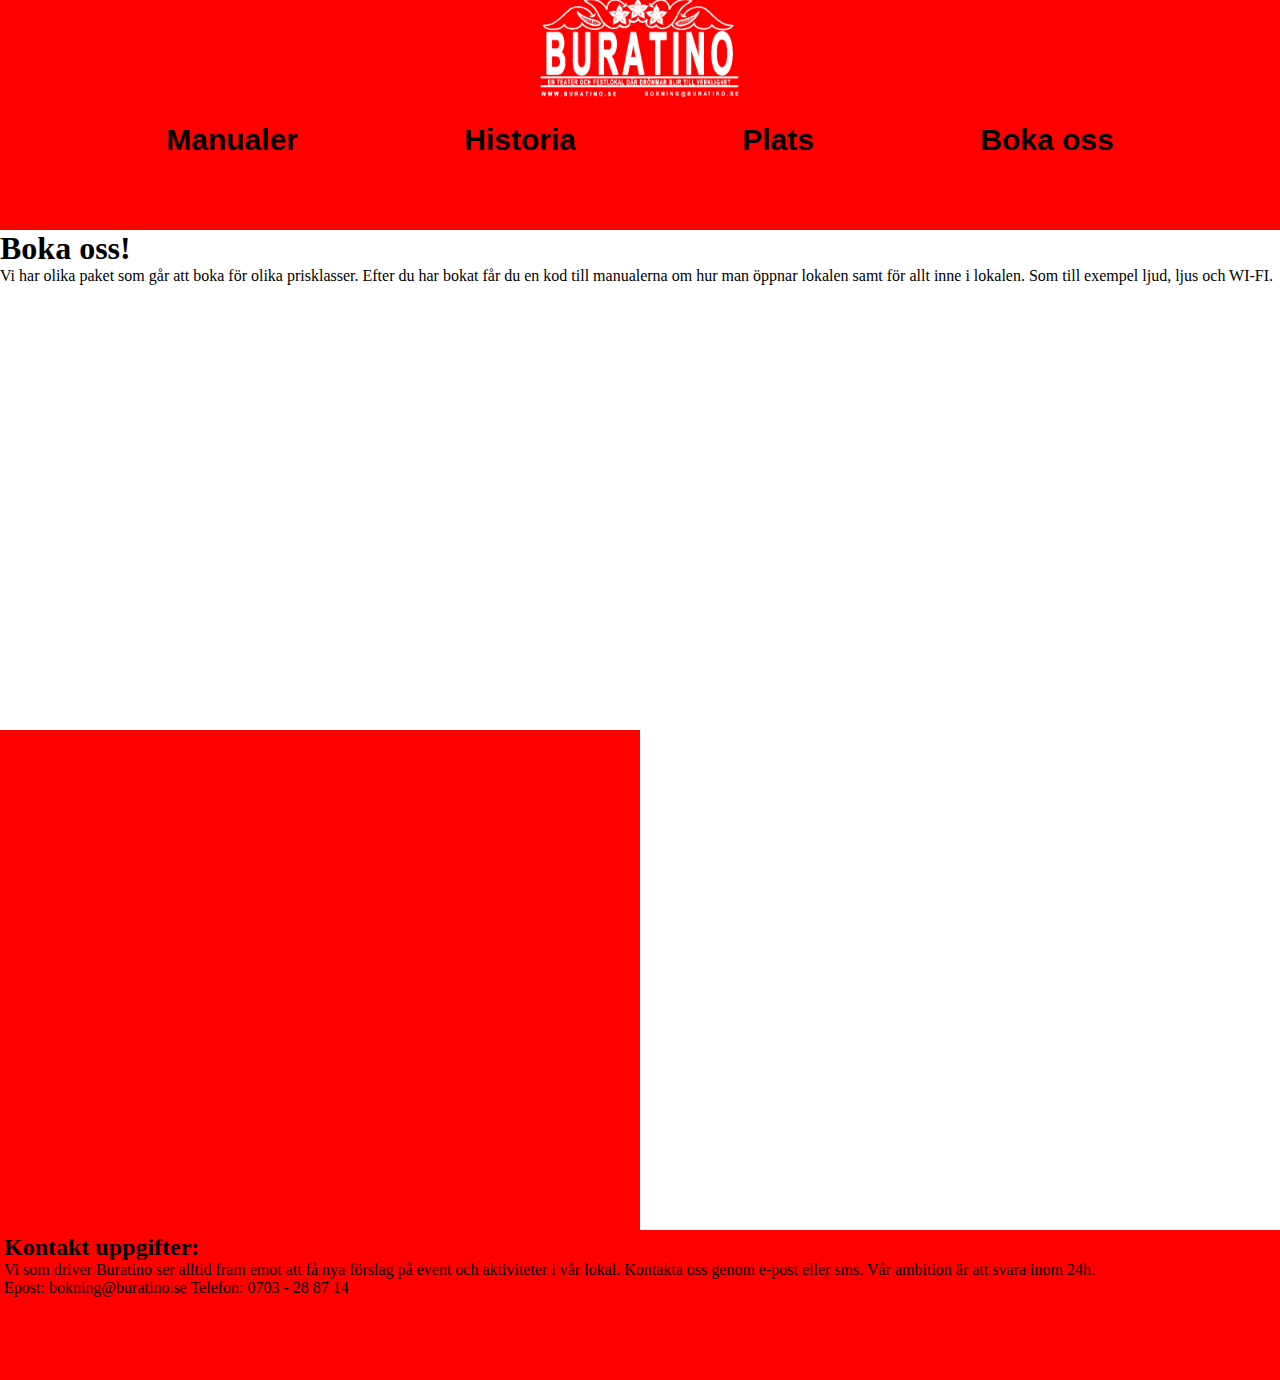
==== boka.html @ d0e830de "commit 4" ====
<!DOCTYPE html>
<html lang="en">
<head>
    <meta charset="UTF-8">
    <meta name="viewport" content="width=device-width, initial-scale=1.0">
    <meta http-equiv="X-UA-Compatible" content="ie=edge">
    <title>Buratino</title>
    <link rel="stylesheet" href="css/style.css">
</head>
<body>
    <div class="wrapper">
        <header class="he">
                <a href="index.html"><img src="img/skylt_buratino_hemsida_vit.PNG" alt=""></a>
        </header>
        <div class="aa">
            <a href="index.html"><img src="img/Home_button.png" alt=""></a>
        </div>
        <nav>
            <ul class="navlinks">
                <li><a href="manualer.html">Manualer</a></li>
                <li><a href="historia.html">Historia</a></li>
                <li><a href="plats.html">Plats</a></li>
                <li><a href="boka.html">Boka oss</a></li>
            </ul> 
            <div class="burger">
                <div class="line1"></div>
                <div class="line2"></div>
                <div class="line3"></div>
            </div>
        </nav>

        <section class="s1">
        <h1>Boka oss!</h1>
        <p>Vi har olika paket som går att boka för olika prisklasser. Efter du har bokat får du en kod till manualerna om hur man öppnar lokalen samt för allt inne i lokalen. Som till exempel ljud, ljus och WI-FI.</p>
        </section>
        <section class="s2"></section>
        <section class="s3"></section>
        <footer class="fo">
            <h1>Kontakt uppgifter: </h1> 
            <p> Vi som driver Buratino ser alltid fram emot att få nya förslag på event och aktiviteter i vår lokal. Kontakta oss genom e-post eller sms. Vår ambition är att svara inom 24h.</p>
            <p>Epost: bokning@buratino.se     Telefon: 0703 - 28 87 14</p>
        </footer>

    </div>

</body>

    <script src="js/index.js"></script>
</html>
---- css/style.css ----
*{
    padding: 0;
    margin: 0;
    box-sizing: border-box;
    overflow-x: hidden;
}

body{
    background: red;
}

.wrapper{
    display: grid;
    height: 1680px;
    width: 100%;
    grid-template-columns: repeat(4,1fr);
    grid-template-rows: 100px 500px 500px 500px 200px;
    grid-template-areas: 
    "aa he he na"
    "s1 s1 s1 s1"
    "s2 s2 s2 s2"
    "s3 s3 s3 s3"
    "fo fo fo fo"
    ;
}

.aa{
    grid-area: aa;
    border: solid black;
}

.aa a{
    width: 100%;
    height: 100%;
    display: flex;
    justify-content: center;
    align-items: center;
}

.aa img{
    height: auto;
    width: 50%;
    padding-bottom: 10px;
}

.he{
    height: 100px;
    grid-area: he;
    display: flex;
    justify-content: center;
    align-items: center;
}

.he img{
    height: auto;
    width: 150px;
}

nav{
    grid-area: na;
    display: flex;
    justify-content: center;
    align-items: center;
    height: 100px;
    font-family: sans-serif;
    background-color: red;
    border: black solid;
}

.navlinks{
    display: flex;
    flex-direction: column;
    justify-content: space-around;
    align-items: center;
    right: 0px;
    position: absolute;
    height: 90vh;
    top: -90vh;
    width: 25vw;
    background-color: red;
    transition: all 1.5s;
    border-bottom: solid black;
    border-left: solid black;
    border-right: black solid;
}

.navActive{
    transform: translateY(100vh);
}

.navlinks li{
    list-style: none;
}

.navlinks a{
    color: black;
    text-decoration: none;
    font-weight: bold;
    font-size: 20px;
    cursor: pointer;
}

.navlinks a:hover{
    color: gold;
}

.burger div{
    width: 25px;
    height: 3px;
    background-color: black;
    margin: 5px;
    border-radius: 10%;
    transition: all 1s;
}

.burger{
    cursor: pointer;
}

.toggle .line1{
    transform: rotate(-45deg) translate(-5px, 6px);
}

.toggle .line2{
    opacity: 0;
}

.toggle .line3{
    transform: rotate(45deg) translate(-5px, -6px);
}

.s1{
    grid-area: s1;
    height: 500px;
    background-color: white;
}

.s2{
    grid-area: s2;
    height: 500px;
}

.s3{
    grid-area: s3;
    height: 500px;
    background-color: white;
}

.fo{
    grid-area: fo;
    height: 80px;
    margin: 4px;
    justify-content: center;
    align-items: center;
}

.fo h1{
    font-size: medium;
}

.fo p{
    font-size: x-small;
}

@media screen and (min-width: 479px){
    .wrapper{
        display: grid;
        height: 1280px;
        width: 100vw;
        grid-template-rows: 100px 80px 500px 500px 100px;
        grid-template-columns: 1fr 1fr;
        grid-template-areas: 
        "he he"
        "na na"
        "s1 s1"
        "s2 s3"
        "fo fo"
        ;
    }

    .aa{
        display: none;
    }

    .he{
        grid-area: he;
    }

    .burger{
        display: none;
    }

    nav{
        border: none;
    }

    .navlinks{
        display: flex;
        flex-direction: row;
        justify-content: space-evenly;
        align-items: center;
        height: 80px;
        top: 100px;
        width: 100vw;
        background: none;
        position: absolute;
        border: none;
        transition: none;
    }

    .fo h1{
        font-size: large;
    }

    .fo p{
        font-size: small;
    }
}

@media screen and (min-width: 769px){
    .wrapper{
        display: grid;
        height: 1380px;
        width: 100vw;
        grid-template-rows: 150px 80px 500px 500px 150px;
        grid-template-columns: 1fr 1fr;
        grid-template-areas: 
        "he he"
        "na na"
        "s1 s1"
        "s2 s3"
        "fo fo"
        ;
    }

    .he img{
        height: auto;
        width: 200px;
    }
   
    .navlinks a{
        color: black;
        text-decoration: none;
        font-weight: bold;
        font-size: 30px;
        cursor: pointer;
    }

    .fo h1{
        font-size: x-large;
    }

    .fo p{
        font-size: medium;
    }
}
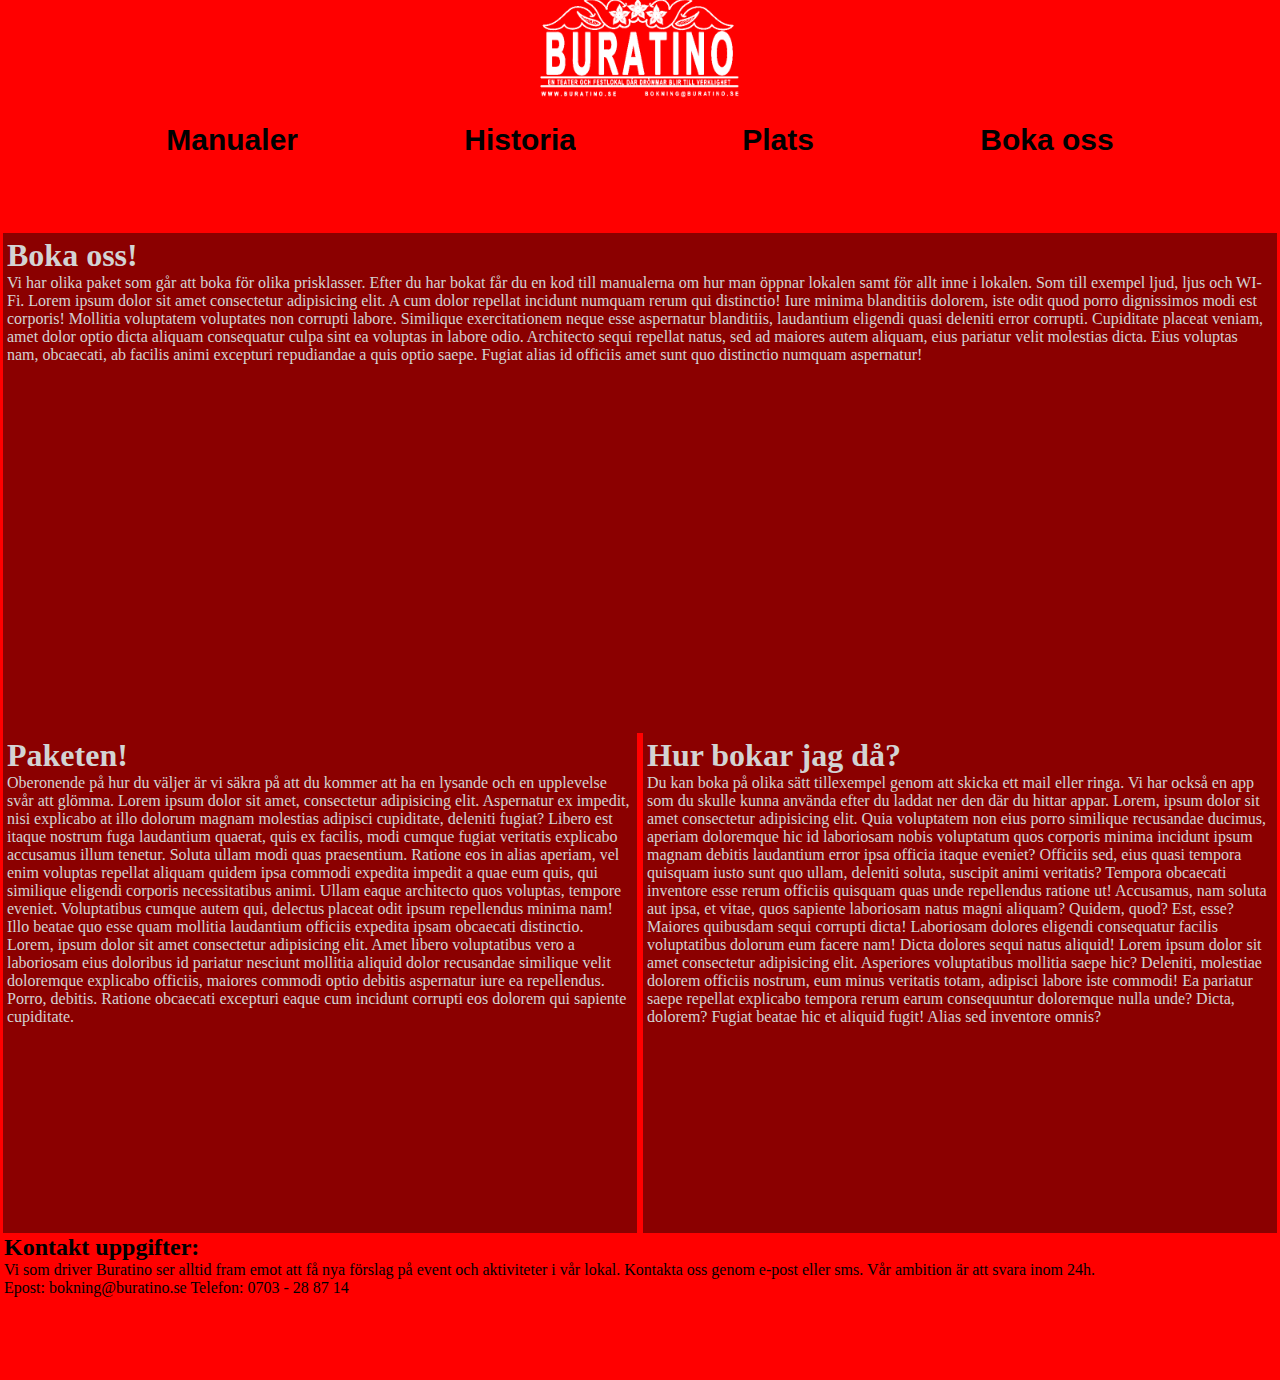
==== commit 31d612c0: "last commit" ====
--- a/boka.html
+++ b/boka.html
@@ -31,10 +31,13 @@
 
         <section class="s1">
         <h1>Boka oss!</h1>
-        <p>Vi har olika paket som går att boka för olika prisklasser. Efter du har bokat får du en kod till manualerna om hur man öppnar lokalen samt för allt inne i lokalen. Som till exempel ljud, ljus och WI-FI.</p>
+        <p>Vi har olika paket som går att boka för olika prisklasser. Efter du har bokat får du en kod till manualerna om hur man öppnar lokalen samt för allt inne i lokalen. Som till exempel ljud, ljus och WI-Fi. Lorem ipsum dolor sit amet consectetur adipisicing elit. A cum dolor repellat incidunt numquam rerum qui distinctio! Iure minima blanditiis dolorem, iste odit quod porro dignissimos modi est corporis! Mollitia voluptatem voluptates non corrupti labore. Similique exercitationem neque esse aspernatur blanditiis, laudantium eligendi quasi deleniti error corrupti. Cupiditate placeat veniam, amet dolor optio dicta aliquam consequatur culpa sint ea voluptas in labore odio. Architecto sequi repellat natus, sed ad maiores autem aliquam, eius pariatur velit molestias dicta. Eius voluptas nam, obcaecati, ab facilis animi excepturi repudiandae a quis optio saepe. Fugiat alias id officiis amet sunt quo distinctio numquam aspernatur!</p>
         </section>
-        <section class="s2"></section>
-        <section class="s3"></section>
+        <section class="s2"><h1>Paketen!</h1>
+        <p>Oberonende på hur du väljer är vi säkra på att du kommer att ha en lysande och en upplevelse svår att glömma. Lorem ipsum dolor sit amet, consectetur adipisicing elit. Aspernatur ex impedit, nisi explicabo at illo dolorum magnam molestias adipisci cupiditate, deleniti fugiat? Libero est itaque nostrum fuga laudantium quaerat, quis ex facilis, modi cumque fugiat veritatis explicabo accusamus illum tenetur. Soluta ullam modi quas praesentium. Ratione eos in alias aperiam, vel enim voluptas repellat aliquam quidem ipsa commodi expedita impedit a quae eum quis, qui similique eligendi corporis necessitatibus animi. Ullam eaque architecto quos voluptas, tempore eveniet. Voluptatibus cumque autem qui, delectus placeat odit ipsum repellendus minima nam! Illo beatae quo esse quam mollitia laudantium officiis expedita ipsam obcaecati distinctio. Lorem, ipsum dolor sit amet consectetur adipisicing elit. Amet libero voluptatibus vero a laboriosam eius doloribus id pariatur nesciunt mollitia aliquid dolor recusandae similique velit doloremque explicabo officiis, maiores commodi optio debitis aspernatur iure ea repellendus. Porro, debitis. Ratione obcaecati excepturi eaque cum incidunt corrupti eos dolorem qui sapiente cupiditate.</p>
+        </section>
+        <section class="s3"><h1>Hur bokar jag då?</h1>
+        <p>Du kan boka på olika sätt tillexempel genom att skicka ett mail eller ringa. Vi har också en app som du skulle kunna använda efter du laddat ner den där du hittar appar. Lorem, ipsum dolor sit amet consectetur adipisicing elit. Quia voluptatem non eius porro similique recusandae ducimus, aperiam doloremque hic id laboriosam nobis voluptatum quos corporis minima incidunt ipsum magnam debitis laudantium error ipsa officia itaque eveniet? Officiis sed, eius quasi tempora quisquam iusto sunt quo ullam, deleniti soluta, suscipit animi veritatis? Tempora obcaecati inventore esse rerum officiis quisquam quas unde repellendus ratione ut! Accusamus, nam soluta aut ipsa, et vitae, quos sapiente laboriosam natus magni aliquam? Quidem, quod? Est, esse? Maiores quibusdam sequi corrupti dicta! Laboriosam dolores eligendi consequatur facilis voluptatibus dolorum eum facere nam! Dicta dolores sequi natus aliquid! Lorem ipsum dolor sit amet consectetur adipisicing elit. Asperiores voluptatibus mollitia saepe hic? Deleniti, molestiae dolorem officiis nostrum, eum minus veritatis totam, adipisci labore iste commodi! Ea pariatur saepe repellat explicabo tempora rerum earum consequuntur doloremque nulla unde? Dicta, dolorem? Fugiat beatae hic et aliquid fugit! Alias sed inventore omnis?</p></section>
         <footer class="fo">
             <h1>Kontakt uppgifter: </h1> 
             <p> Vi som driver Buratino ser alltid fram emot att få nya förslag på event och aktiviteter i vår lokal. Kontakta oss genom e-post eller sms. Vår ambition är att svara inom 24h.</p>
--- a/css/style.css
+++ b/css/style.css
@@ -131,19 +131,61 @@
 
 .s1{
     grid-area: s1;
+    margin: 3px;
+    padding: 4px;
     height: 500px;
-    background-color: white;
-}
+    background-color: darkred;
+}
+
+.s1 h1{
+    color: lightgray;
+}
+
+.s1 p{
+    color: lightgray;
+}
+
 
 .s2{
     grid-area: s2;
+    margin: 3px;
+    padding: 4px;
     height: 500px;
+    background-color: darkred;
+}
+
+.s2 h1{
+    color: lightgray;
+}
+
+.s2 p{
+    color: lightgray;
 }
 
 .s3{
     grid-area: s3;
+    margin: 3px;
+    padding: 4px;
     height: 500px;
-    background-color: white;
+    background-color: darkred;
+}
+
+.s3 h1{
+    color: lightgray;
+}
+
+.s3 p{
+    color: lightgray;
+}
+
+.s3 h2{
+    color: lightgray;
+}
+
+.s3 img{
+    width: 361px;
+    height: auto;
+    
 }
 
 .fo{
